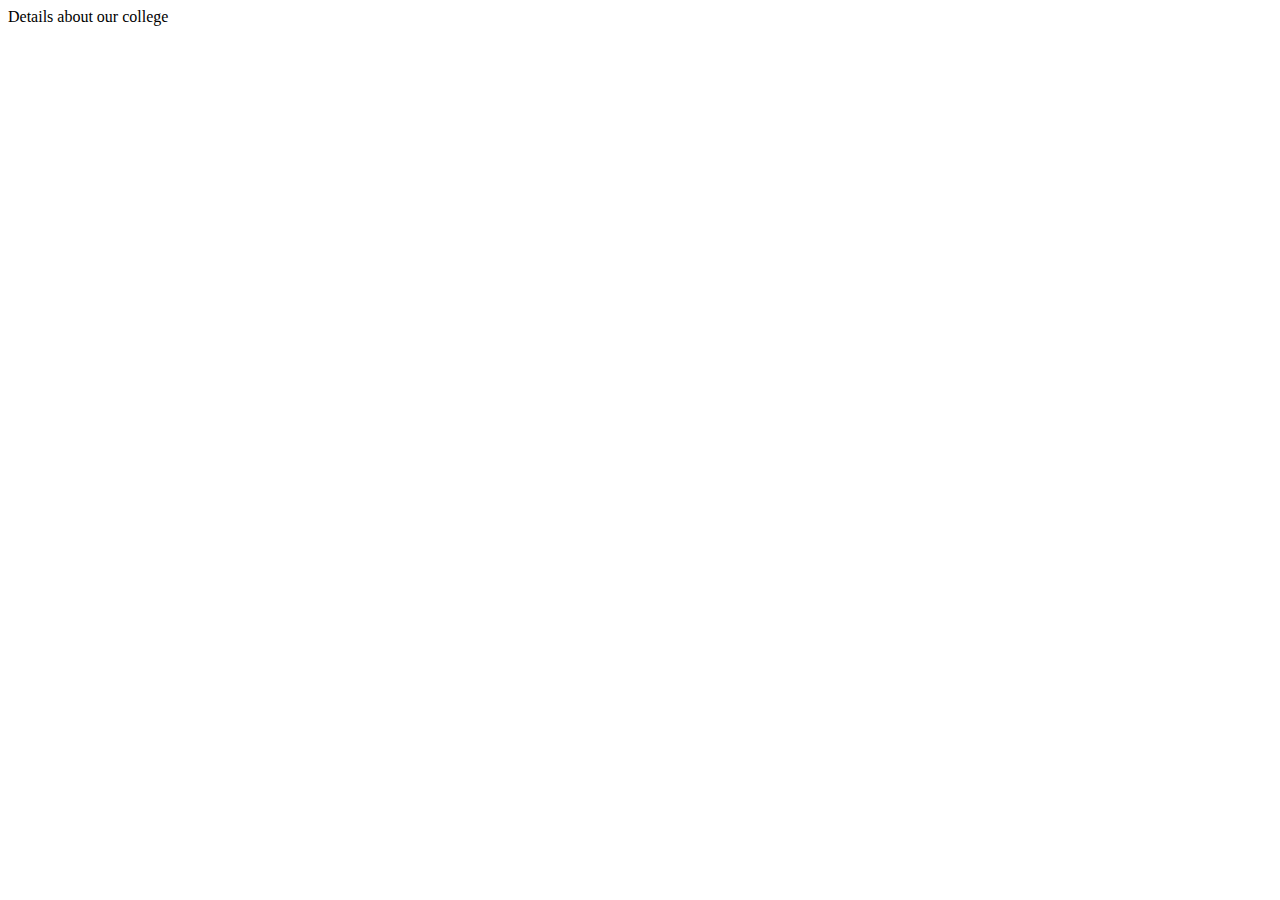
==== clge.html @ bb60e19b "college" ====
<!DOCTYPE html>
<html lang="en">
<head>
    <meta charset="UTF-8">
    <meta name="viewport" content="width=device-width, initial-scale=1.0">
    <title>Document</title>
</head>
<body>
    Details about our college
</body>
</html>
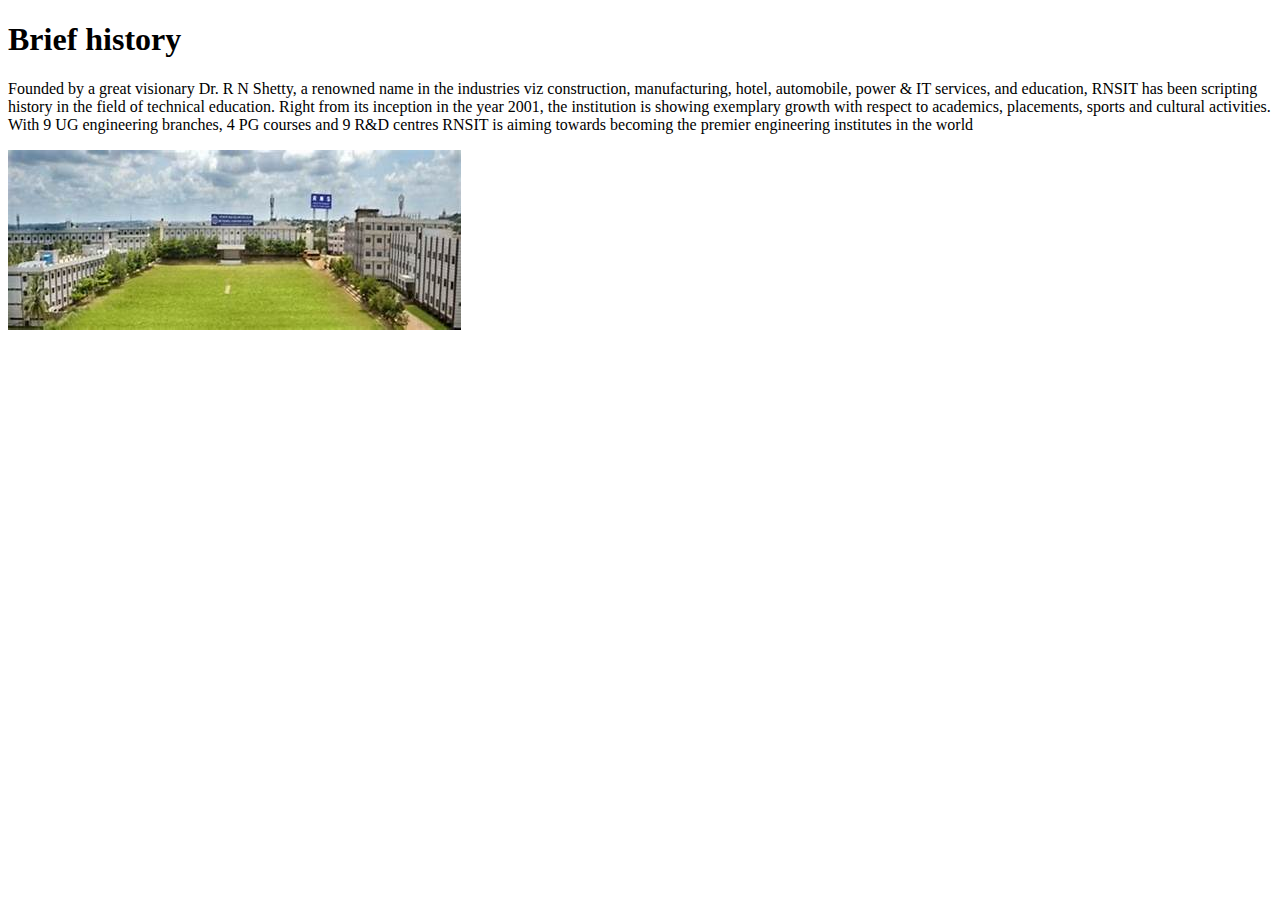
==== commit 350c6dfd: "kk" ====
--- a/clge.html
+++ b/clge.html
@@ -6,6 +6,8 @@
     <title>Document</title>
 </head>
 <body>
-    Details about our college
+    <h1>Brief history</h1>
+    <P>Founded by a great visionary Dr. R N Shetty, a renowned name in the industries viz construction, manufacturing, hotel, automobile, power & IT services, and education, RNSIT has been scripting history in the field of technical education. Right from its inception in the year 2001, the institution is showing exemplary growth with respect to academics, placements, sports and cultural activities. With 9 UG engineering branches, 4 PG courses and 9 R&D centres RNSIT is aiming towards becoming the premier engineering institutes in the world</P>
+    <img src="./rns.jpeg" alt="">
 </body>
 </html>